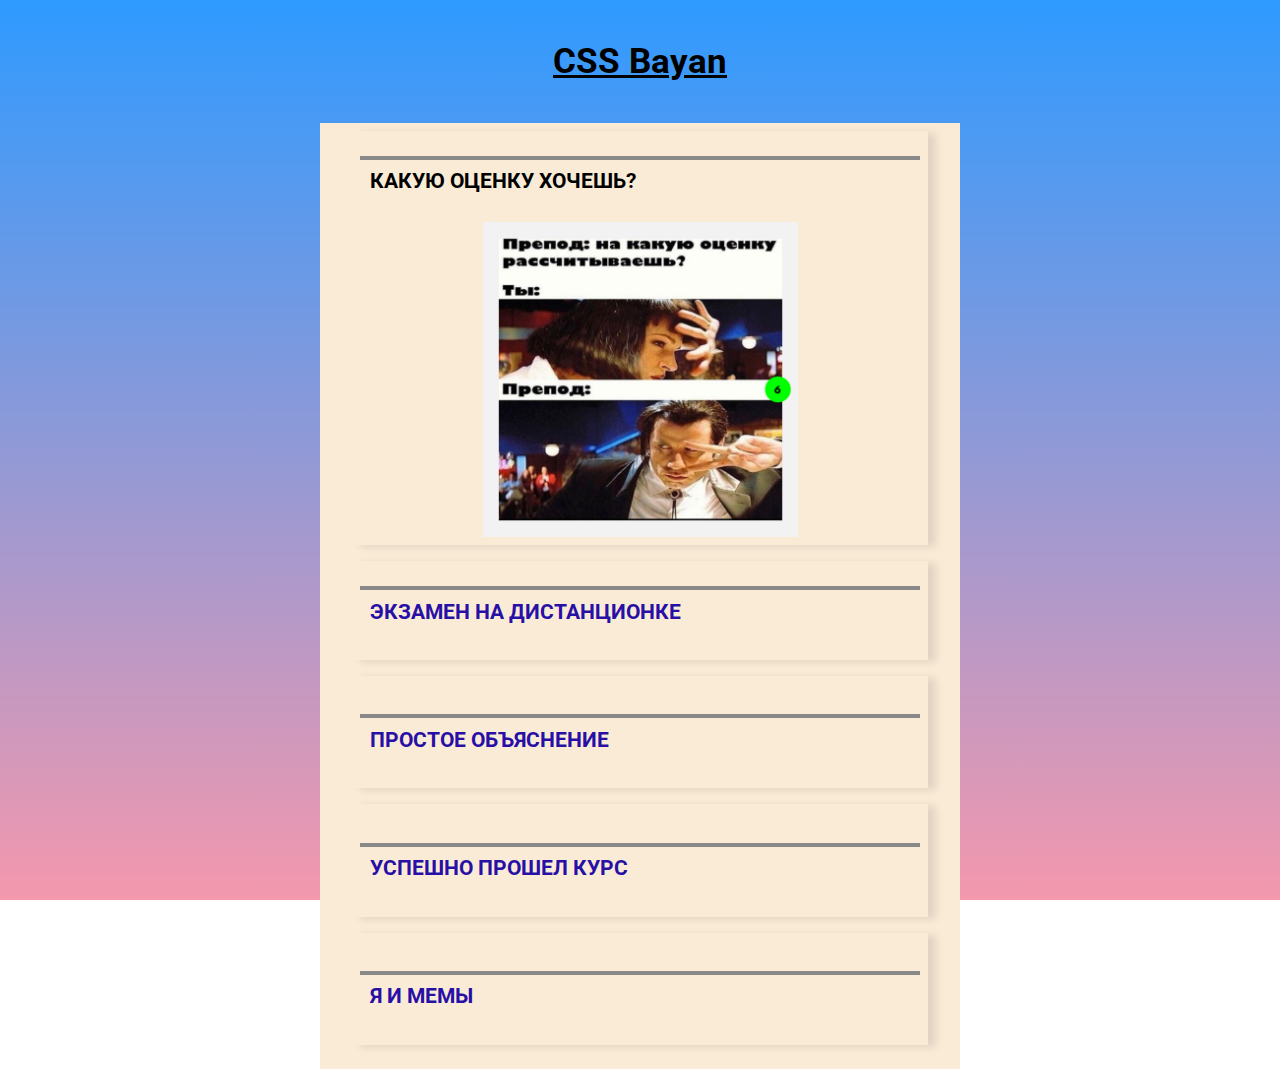
==== cssBayan/index.html @ 455681bc "refactor: add cssBayan folder (Sun, Mar 12, 2023 11:23:00 PM)" ====
<!DOCTYPE html>
<html lang="en">
<head>
  <meta charset="UTF-8">
  <meta http-equiv="X-UA-Compatible" content="IE=edge">
  <meta name="viewport" content="width=device-width, initial-scale=1.0">
  <link rel="stylesheet" href="./style.css">
  <link rel="stylesheet" href="./normalize.css" />
  <title>CssBayan</title>
</head>
<body>
  <div class="wrapper">
    <h1 class="wrapper-title">CSS Bayan</h1>
    <div class="bayan">
      <div class="bayan-item">
        <input class="bayan-item__input" type="checkbox" id="bayan1" checked hidden></input>
        <label class="bayan-item__content" for="bayan1">
          <h2 class="title">Какую оценку хочешь? <span class="icon"></span></h2>
          <img class="bayan-item__image" src="./img/1.jpeg">
        </label>
      </div>
      <div class="bayan-item">
        <input class="bayan-item__input" type="checkbox" id="bayan2" hidden></input>
        <label class="bayan-item__content" for="bayan2">
          <h2 class="title">Экзамен на дистанционке <span class="icon"></span></h2>
            <img class="bayan-item__image" src="./img/2.jpeg">
        </label>
      </div>
      <div class="bayan-item">
        <input class="bayan-item__input" type="checkbox" id="bayan3"></input>
        <label class="bayan-item__content" for="bayan3">
          <h2 class="title">Простое объяснение <span class="icon"></span></h2>
            <img class="bayan-item__image" src="./img/3.jpeg">
        </label>
      </div>
      <div class="bayan-item">
        <input class="bayan-item__input" type="checkbox" id="bayan4"></input>
        <label class="bayan-item__content" for="bayan4">
          <h2 class="title">Успешно прошел курс <span class="icon"></span></h2>
            <img class="bayan-item__image" alt="meme4" src="./img/4.jpeg">
        </label>
      </div>
      <div class="bayan-item">
        <input class="bayan-item__input" type="checkbox" id="bayan5"></input>
        <label class="bayan-item__content" for="bayan5">
          <h2 class="title">Я и мемы <span class="icon"></span></h2>
            <img class="bayan-item__image" alt="meme5" src="./img/5.jpeg">
        </label>
      </div>
    </div>    
  </div>
</body>
</html>
---- cssBayan/style.css ----
@import url('https://fonts.googleapis.com/css2?family=Roboto:wght@400;700&display=swap');

:root {
  font-family: 'Roboto', sans-serif;
  margin: 0;
  padding: 0;
  border: 0;
  font-weight: 900;
  box-sizing: border-box;
  background: linear-gradient(#2E9AFF, #F498AD);
  background-attachment: fixed; 
}

h1 {
  font-size: 1.5em;
  text-align: center;
}

h2 {
  font-size: 1.2em;
}

body {
  display: flex;
  justify-content: center;
  min-height: 100vh;
}

.wrapper {
  max-width: 95%;
  margin: 0 auto;
  cursor: pointer;
}

.wrapper-title {
  padding: 0.5em 0.3em;
  font-size: 1em;
  text-align: center;
}

.bayan {
  background-color: antiquewhite;
  padding: 0.5em, 1em;
}

.bayan-item {
  margin-bottom: 1em;
  padding: 0.5em;
  box-shadow: .5rem 2px .5rem rgba(0,0,0,.1);
  cursor: pointer;
}

.bayan-item__content {
  display: flex;
  flex-direction: column;
  cursor: pointer;
}

.bayan-item__input {
  display: none;
}

.bayan-item__image {
  height: 0;
  width: auto;
  display: flex;
  margin: 0 auto;
  transition: all 0.8s ease-in-out;
}

.title {
  display: flex;
  justify-content: space-between;
  align-items: center;
  padding: 0.5em;
  font-size: 0.8em;
  text-transform: uppercase;
  border-top: 0.2em solid #8a8989;
}

.icon {
  display: block;
  width: 1em;
  height: 1em;
  background-image: url(./img/icon.svg);
  background-repeat: no-repeat;
  transition: transform 0.3s ease-in-out;
}

.bayan-item__input {
  opacity: 0;
  display: flex;
  justify-content: center;
  align-content: center;
}


.bayan-item__input:hover ~ .bayan-item__content {
  display: block;
}

.bayan-item__input:checked ~ .bayan-item__content {
  display: block;
}

.bayan-item__input:checked ~ label .title {
  color: #000000;
}

.bayan-item__input:checked ~ label .bayan-item__image  {
   height: 20vh;
}

.bayan-item__input:hover ~ label .icon {
   transform: rotate(-225deg);
}

@media (min-width: 768px) and (max-width: 1023px) {
  .wrapper {
      width: 75%;
  }

  .wrapper-title {
      font-size: 1.3em;
  }

  .title {
      font-size: 1.1em;
  }

  .bayan-input:checked ~ label .bayan-item__image  {
      height: 30vh;
  }
}

@media (min-width: 1024px ) {
  .wrapper {
      width: 50%; 
  }

  .bayan {
      padding: 0.5em 2em;
  }

  .wrapper-title {
      font-size: 2.2em;
      text-decoration: underline;
  }

  .title {
      color: #280fa5;
      font-size: 1.3em;
      padding: 0.5em;
  }

  .icon {
      display: none;
  }

  .wrapper:hover .icon {
      display: block;
   }

  .bayan-item__input:checked ~ label .bayan-item__image  {
      height: 35vh;
  }

}

@media (hover: hover)  {

  .wrapper:hover .title  {
      color: #000000;
   }

   .bayan-item__input:hover ~ label .bayan-item__image  {
      height: 35vh;
  }

  .bayan-item__content:active {
      cursor: grabbing;
  }

  .bayan-item__content:active .bayan-item__image{
      opacity: 0.5;
   }

   .bayan-item__content:active  .title {
     opacity: 0.5;
     color: #4692b1;
  }

  .bayan-item__content:active .icon {
      opacity: 0.5;
      display: block;
      width: 1em;
      height: 1em;
      background-image: url(img/icon_4.svg);
      background-size: contain;
      background-repeat: no-repeat;
   }
}
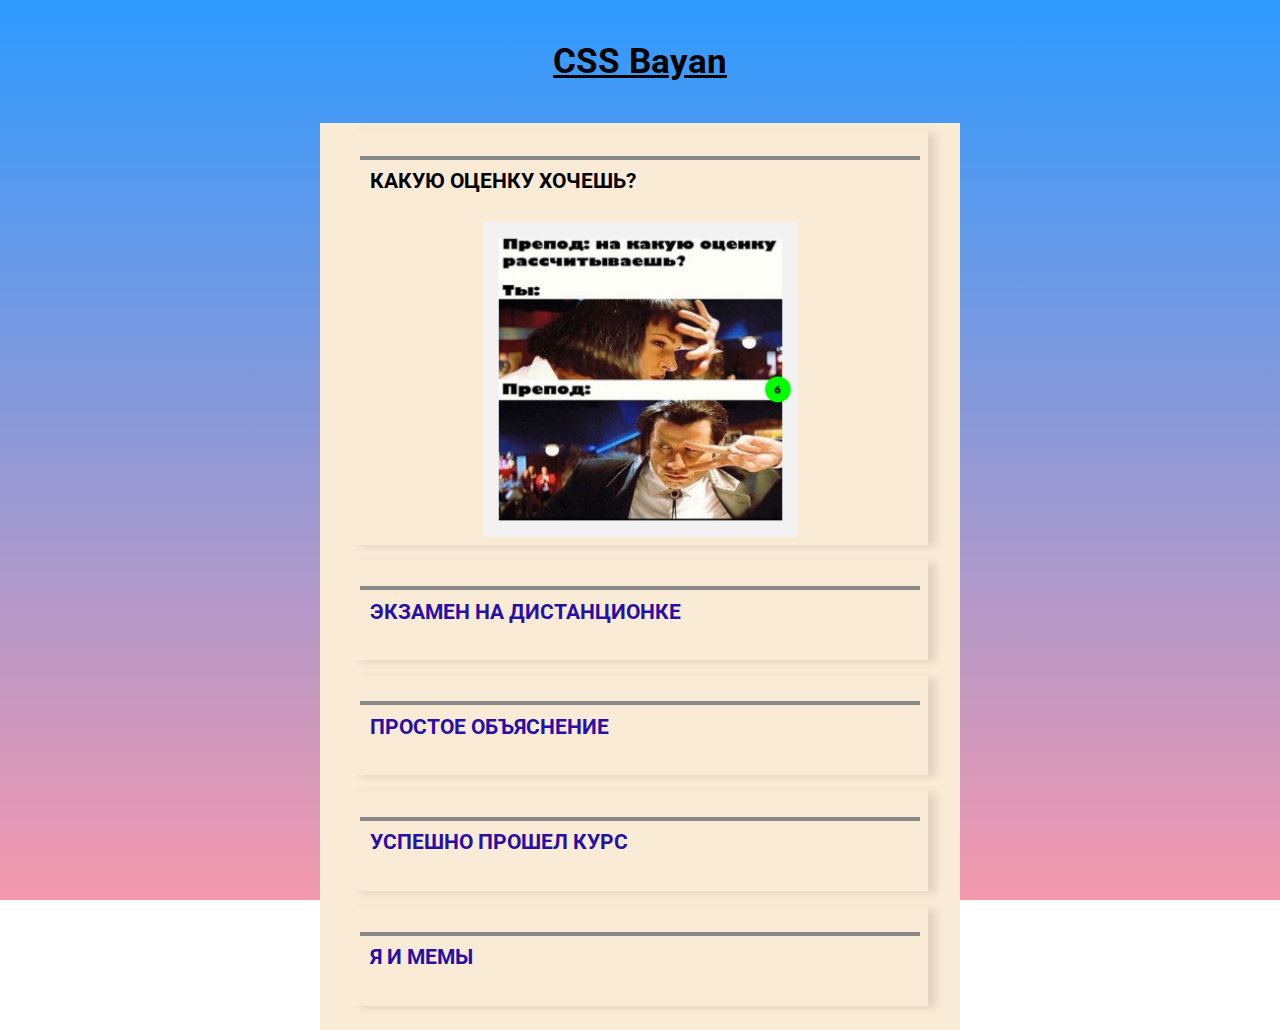
==== commit 4d93cfe6: "refactor: delete useless css (Tue, Mar 14, 2023 12:08 AM)" ====
--- a/cssBayan/index.html
+++ b/cssBayan/index.html
@@ -13,35 +13,35 @@
     <h1 class="wrapper-title">CSS Bayan</h1>
     <div class="bayan">
       <div class="bayan-item">
-        <input class="bayan-item__input" type="checkbox" id="bayan1" checked hidden></input>
+        <input class="bayan-item__input" type="radio" id="bayan1" checked hidden></input>
         <label class="bayan-item__content" for="bayan1">
           <h2 class="title">Какую оценку хочешь? <span class="icon"></span></h2>
           <img class="bayan-item__image" src="./img/1.jpeg">
         </label>
       </div>
       <div class="bayan-item">
-        <input class="bayan-item__input" type="checkbox" id="bayan2" hidden></input>
+        <input class="bayan-item__input" type="radio" id="bayan2" hidden></input>
         <label class="bayan-item__content" for="bayan2">
           <h2 class="title">Экзамен на дистанционке <span class="icon"></span></h2>
             <img class="bayan-item__image" src="./img/2.jpeg">
         </label>
       </div>
       <div class="bayan-item">
-        <input class="bayan-item__input" type="checkbox" id="bayan3"></input>
+        <input class="bayan-item__input" type="radio" id="bayan3"></input>
         <label class="bayan-item__content" for="bayan3">
           <h2 class="title">Простое объяснение <span class="icon"></span></h2>
             <img class="bayan-item__image" src="./img/3.jpeg">
         </label>
       </div>
       <div class="bayan-item">
-        <input class="bayan-item__input" type="checkbox" id="bayan4"></input>
+        <input class="bayan-item__input" type="radio" id="bayan4"></input>
         <label class="bayan-item__content" for="bayan4">
           <h2 class="title">Успешно прошел курс <span class="icon"></span></h2>
             <img class="bayan-item__image" alt="meme4" src="./img/4.jpeg">
         </label>
       </div>
       <div class="bayan-item">
-        <input class="bayan-item__input" type="checkbox" id="bayan5"></input>
+        <input class="bayan-item__input" type="radio" id="bayan5"></input>
         <label class="bayan-item__content" for="bayan5">
           <h2 class="title">Я и мемы <span class="icon"></span></h2>
             <img class="bayan-item__image" alt="meme5" src="./img/5.jpeg">
--- a/cssBayan/style.css
+++ b/cssBayan/style.css
@@ -86,14 +86,6 @@
   background-repeat: no-repeat;
   transition: transform 0.3s ease-in-out;
 }
-
-.bayan-item__input {
-  opacity: 0;
-  display: flex;
-  justify-content: center;
-  align-content: center;
-}
-
 
 .bayan-item__input:hover ~ .bayan-item__content {
   display: block;
